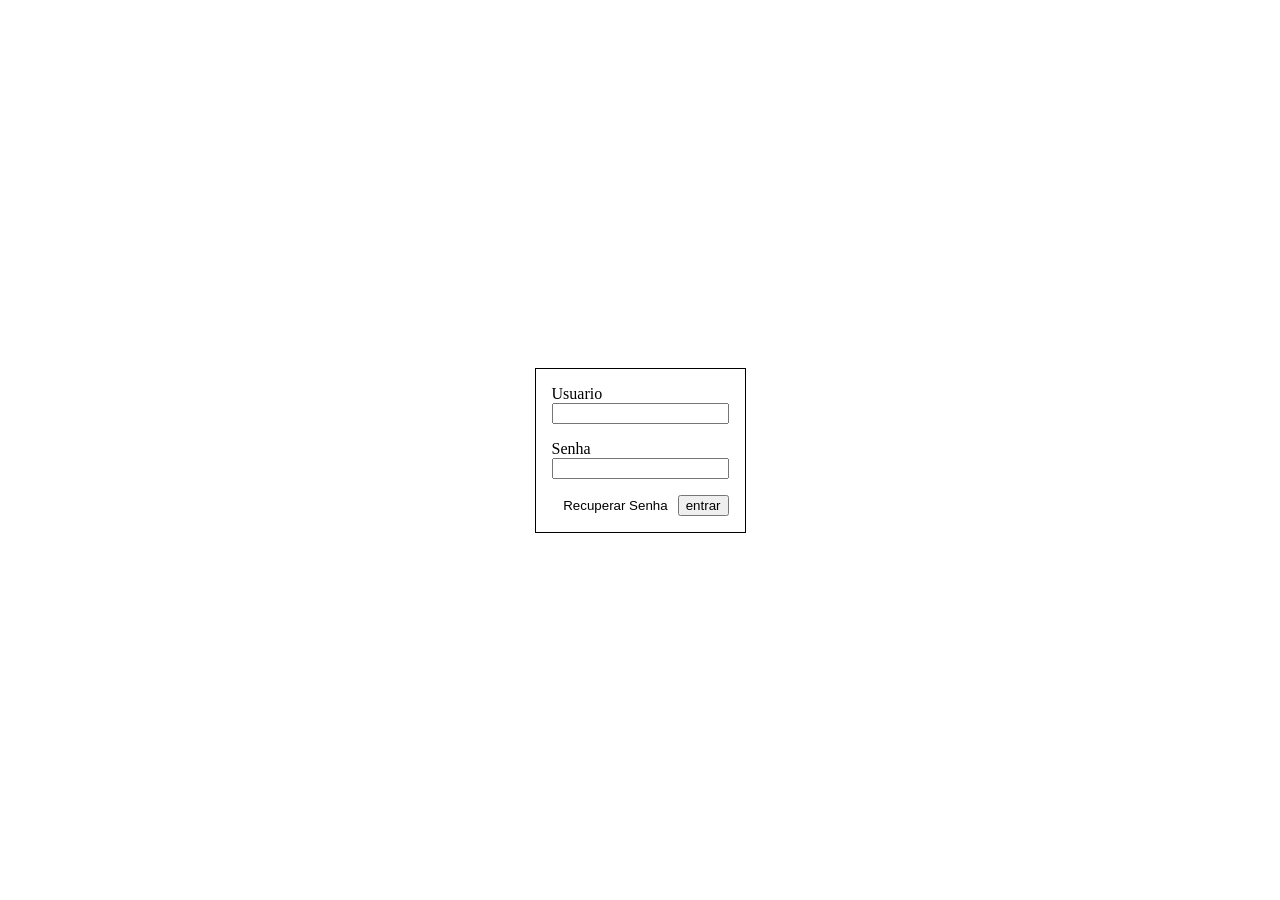
==== index.html @ 61eb4fe0 "..." ====
<!DOCTYPE html>
        <html lang='pt-BR'>
        <head>
            <title>Page Title</title>
            <link rel='stylesheet' href='main.css'>
        </head>
        <body class="login">
            <form>
                <div>
                    <label for="user">Usuario</label>
                    <input type="text" name="user" id="user">
                </div>
                <div>
                    <label for="password">Senha</label>
                    <input type="password" name="password" id="password">
                </div>
                <div>
                    <button>Recuperar Senha</button>
                    <button>entrar</button>
                </div>
            </form>            
        </body>
        </html>
---- main.css ----
* {
    box-sizing: border-box;
}

body.login {
    display: grid;
    place-items: center;
    height: 100vh;
    margin: 0;


    form {
        border: 1px solid;
        padding: 1rem;
        display: grid;
        gap: 1rem;

        > :last-child {
            display: flex;
            justify-content: flex-end;
            gap: .25rem;

            > :first-child {
                background: transparent;
                border: 0 none;
            }
        }

        label {
            display: block;
        }
    }
}
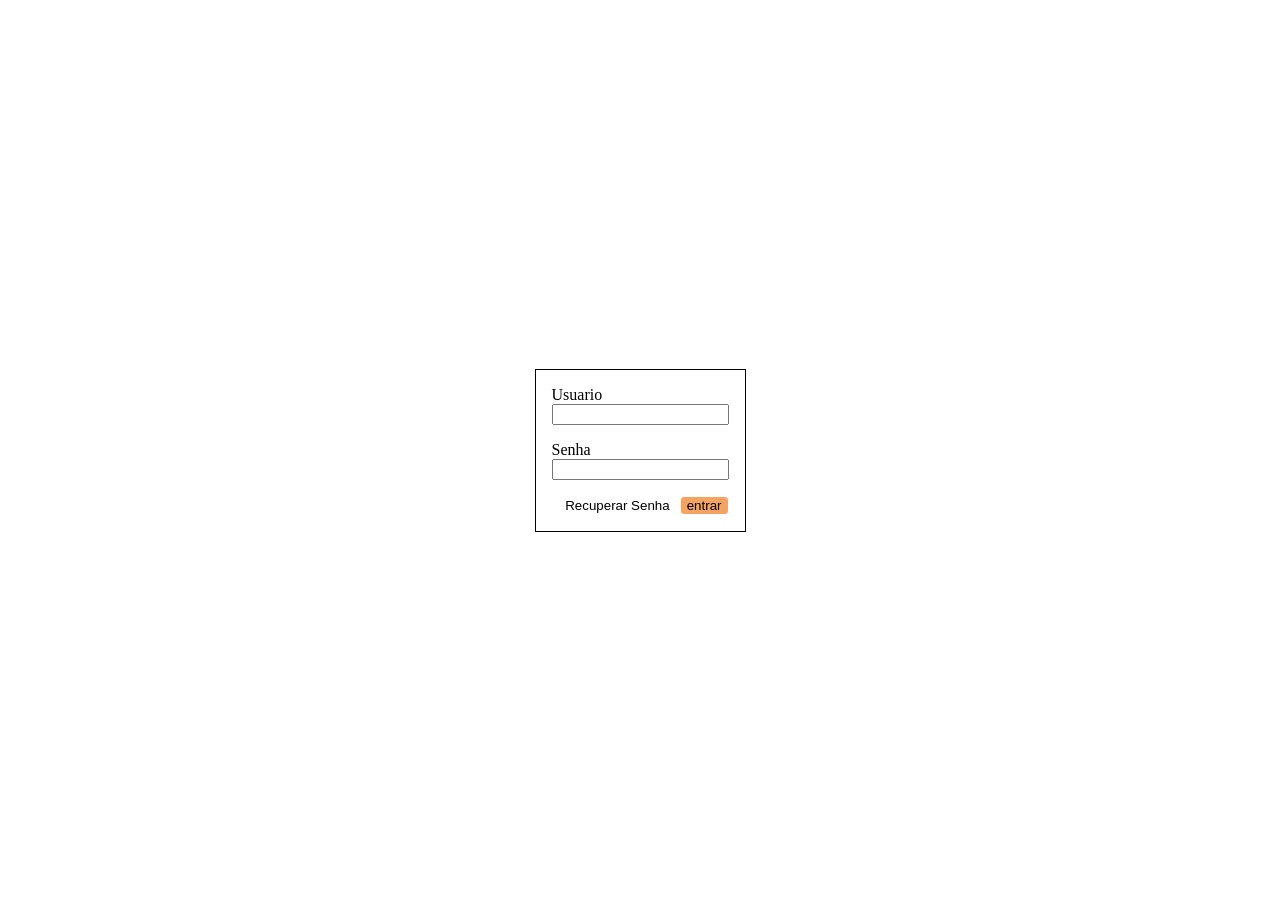
==== commit 16b5a777: "adicionei um segundo css para estilizar a pagina, na qual eu só posso alterar este novo" ====
--- a/index.html
+++ b/index.html
@@ -1,10 +1,11 @@
         <!DOCTYPE html>
         <html lang='pt-BR'>
         <head>
-            <title>Page Title</title>
+            <title>sistema diario de classe</title>
             <link rel='stylesheet' href='main.css'>
+            <link rel='stylesheet' href='chris.css'>
         </head>
-        <body class="login">
+        <body class="form">
             <form>
                 <div>
                     <label for="user">Usuario</label>
--- a/main.css
+++ b/main.css
@@ -2,12 +2,11 @@
     box-sizing: border-box;
 }
 
-body.login {
+body.form {
     display: grid;
     place-items: center;
     height: 100vh;
     margin: 0;
-
 
     form {
         border: 1px solid;
--- a/chris.css
+++ b/chris.css
@@ -0,0 +1,5 @@
+button {
+    background-color: sandybrown;
+    border: 1px solid snow;
+    border-radius: 4px;
+}
